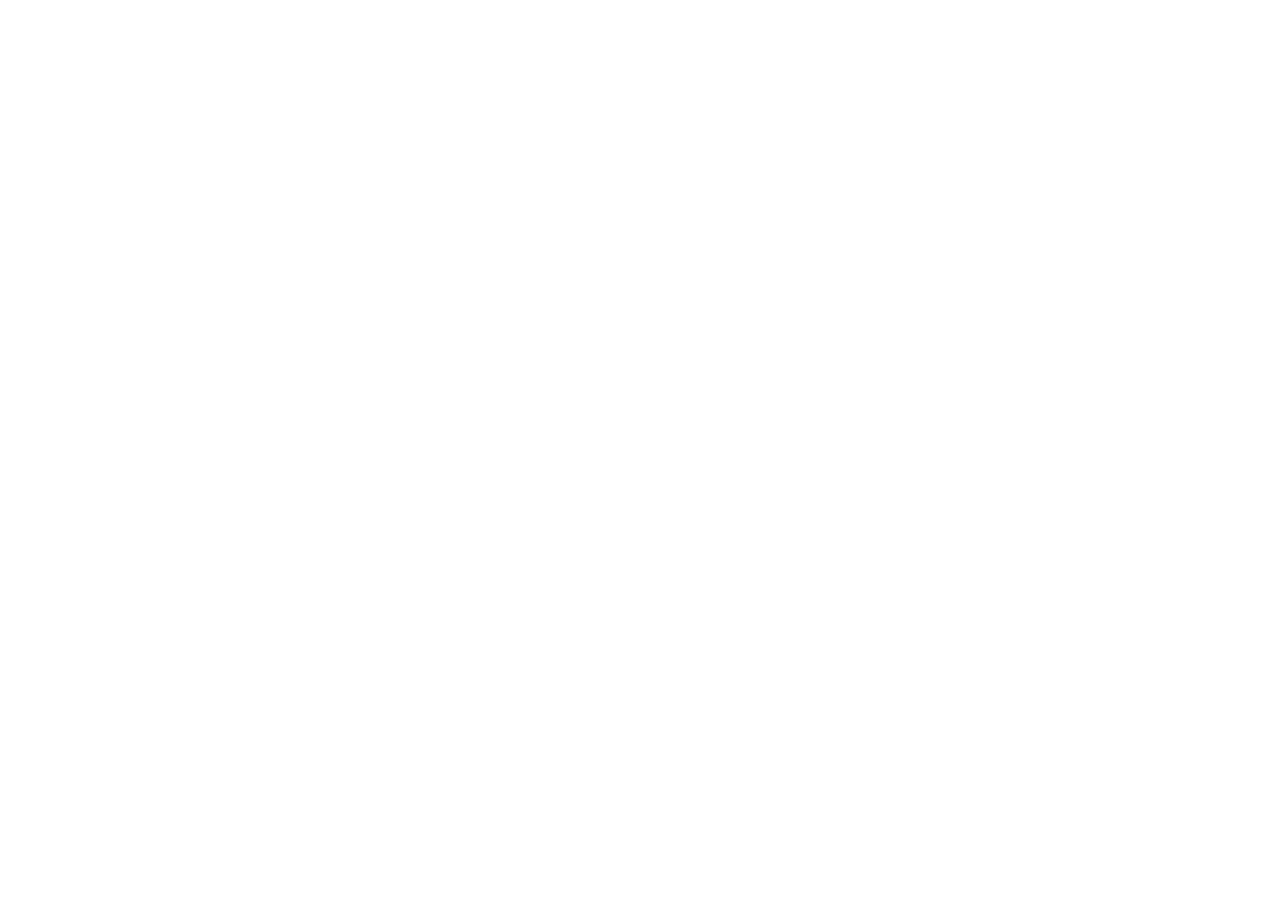
==== index.html @ 05e481a2 "Creacion de los directorios y ficheros principales" ====
<!DOCTYPE html>
<html lang="es">
<head>
    <meta charset="UTF-8">
    <meta name="viewport" content="width=device-width, initial-scale=1.0">
    <title>Final-Turisim</title>
</head>
<body>
    
    <header>

    </header>
    <main>

    </main>
    <footer>

    </footer>

</body>
</html>
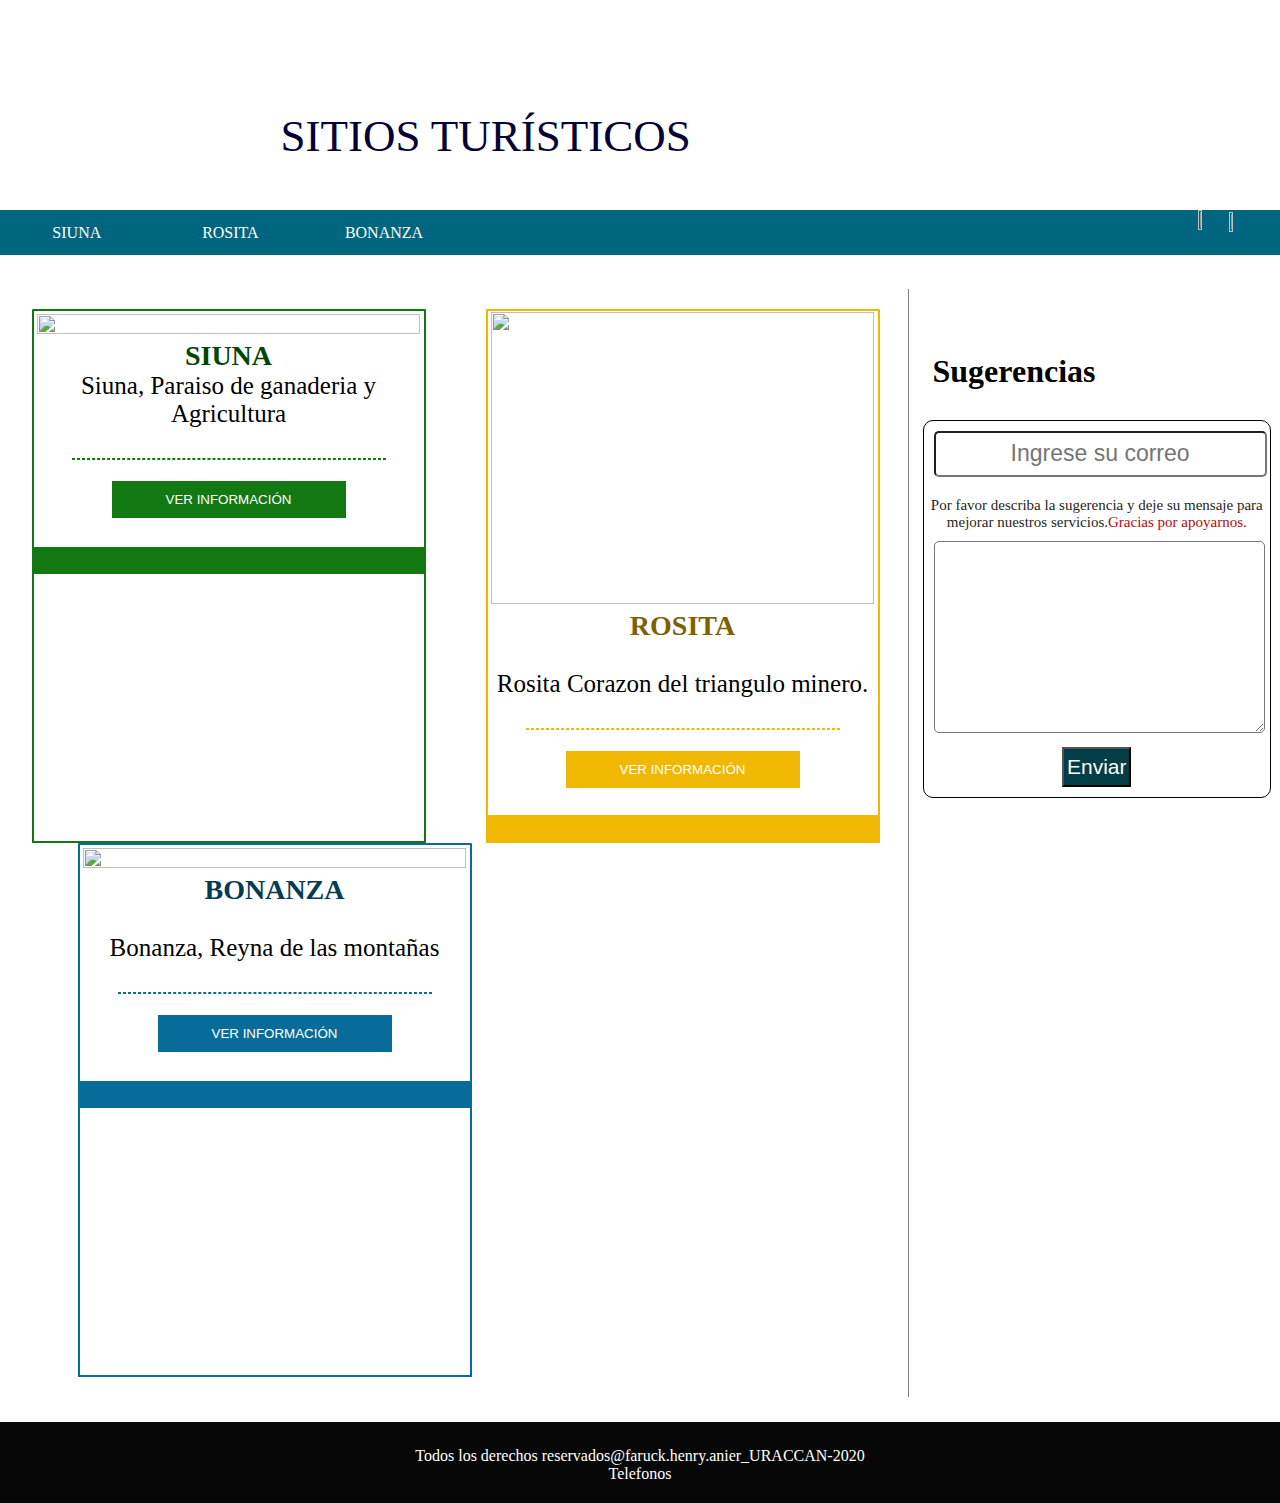
==== commit 763ae00b: "Redireccionamiento de las paginas y agregado de footer a las páginas de destinos" ====
--- a/index.html
+++ b/index.html
@@ -4,18 +4,100 @@
     <meta charset="UTF-8">
     <meta name="viewport" content="width=device-width, initial-scale=1.0">
     <title>Final-Turisim</title>
+    <link rel="stylesheet" href="recursos/css/estilos.css">
 </head>
 <body>
+
+    <header id="inicio">
+        <div id="header">
+            <label id="lbl" for=""> <span style="color: rgb(2, 2, 53);">SITIOS TURÍSTICOS</span> DEL TRÍANGULO MINERO</label>
+        </div>
+        <div id="menu">
+            <nav>
+                <a id="a1" href="">SIUNA</a>
+                <a id="a1" href="">ROSITA</a>
+                <a id="a1" href="">BONANZA</a>
+            </nav>
+            <img id="img1" src="recursos/img/iconfinder_facebook_605511.png" alt="">
+            <img id="img2" src="recursos/img/iconfinder_twitter_circle_color_107170.png" alt="">
+            <img id="img" src="recursos/img/iconfinder_youtube_1632538.png" alt="">
+        </div>
+    </header>
+
+    <article id="artc">
+        <main>
+            <div id="haveit">
+                <div id="tarjeta1">
+                    <div id="d">
+                        <img id="imag" src="recursos/img/siuna.jpg" alt="">
+                    </div>
+                    <h2 style="color: rgb(2, 70, 2);font-size: 28px;">SIUNA</h2>
+                    <div id="d">
+                        <p>
+                            Siuna, Paraiso de ganaderia y Agricultura
+                        </p>
+                    </div>
+                    <div id="lin1"></div>
+                    <input id="inp1" type="submit" value="VER INFORMACIÓN" onclick="location='recursos/información/siuna.html'">
+                    <div id="pie1">
     
-    <header>
+                    </div>
+                </div>
+                <div id="tarjeta2">
+                    <div id="">
+                        <img id="imag1" src="recursos/img/ROSITA.jpg" alt="">
+                    </div>
+                    <h2 style="color: rgb(126, 97, 2);font-size: 28px;">ROSITA</h2>
+                    <div id="d">
+                        <p><br>
+                            Rosita Corazon del triangulo minero.
+                        </p>
+                    </div>
+                    <div id="lin2"></div>
+                    <input  id="inp2" type="submit" value="VER INFORMACIÓN" onclick="location='recursos/información/rosita.html'">
+                    <div id="pie2">
+    
+                    </div>
+                </div>
+                <div id="tarjeta3">
+                    <div id="d">
+                        <img id="imag" src="recursos/img/bonanza.jpg" alt="">
+                    </div>
+                    <h2 style="color:rgb(5, 59, 83);font-size: 28px;">BONANZA</h2>
+                    <div id="inf">
+                        <p><br>
+                            Bonanza, Reyna de las montañas 
+                        </p>
+                       
+                    </div>
+                    <div id="lin3"></div>
+                    <input  id="inp3" type="submit" value="VER INFORMACIÓN" onclick="location='recursos/información/bonanza.html'">
+                    <div id="pie3">
+                            
+                    </div>
+            </div>
+           
+        </main>
+    </article>
+    <aside id="asid">
+        <h1 id="gug-f">Sugerencias</h1>
+        <div id="suguest">
+            <form action="" id="frm-sug">
+                <input type="email" name="correo" id="txt" placeholder="Ingrese su correo" >
+                <label for="" id="lbl-f">Por favor describa la sugerencia y deje su mensaje para mejorar nuestros servicios.<span id="spn">Gracias por apoyarnos.</span> </label>
+                <textarea name="mensaje" id="txt-area" cols="30" rows="10" > 
+                
+                </textarea>
+                <input id="sub" type="submit" value="Enviar">
+            </form>
+        </div>
+    </aside>
 
-    </header>
-    <main>
-
-    </main>
-    <footer>
-
+    <footer id="footer">
+        <label style="margin-top: 25px;display: inline-block;" for="">Todos los derechos reservados@faruck.henry.anier_URACCAN-2020</label>
+        <div id="fin">
+            <label for="">Telefonos</label>
+        </div>
     </footer>
-
 </body>
 </html>--- a/recursos/css/estilos.css
+++ b/recursos/css/estilos.css
@@ -0,0 +1,300 @@
+*{
+    margin: 0;
+    padding: 0;
+}
+#inicio{
+    margin-bottom: 120PX;
+    width: 100%;
+}
+#header{
+    width: 100%;
+    height: 210px;
+    background-image: url("../img/TURISM.png");
+    background-size: cover;
+    background-repeat: no-repeat;
+    color: white;
+    text-align: center; 
+    display: inline-block;
+}
+#artc{
+    border-right: solid gray;
+    border-width: 1px;
+    width: 70%;
+    height: auto;
+    display: inline-block;
+    margin-left: 11.5px;
+    margin-top: -90px;
+}
+#haveit{
+    width: 100%;
+    display: inline-block;
+   margin: 20px;
+}
+#asid{
+    width: 28.5%;
+    height: auto;
+    display: inline-block;  
+    margin-top: -90px;  
+}
+#lbl{
+    display: inline-block; 
+    margin-top: 110px;
+    font-size: 45px;
+    color:white;
+    margin-left: 250px;
+}
+#menu{
+    width: 100%;
+    background-color: rgb(0, 102, 128);
+    display: inline-block;
+
+}
+#a1{
+    color: white;
+    text-decoration: none;
+    float: left;
+    margin-top:1.3px;
+    background-color: rgb(0, 102, 128);
+    width: 10%;
+    padding: 1%;
+    text-align: center;
+}
+#a1:hover{
+    background-color: teal;
+}
+#img{
+    width: 3%;
+    float:right;
+    margin-top: 2px;
+}
+#img1{
+    width:4%;
+    float:right;
+    margin-top: 2px;
+    margin-left: -7.5px;
+    height: 10%;
+}
+#img2{
+    width:3%;
+    float:right;
+    height: 10%;
+}
+/* main tarjetas*/
+
+#contenedor{
+    width: 90%;
+    text-align: center;
+    margin-left: 4.5%;
+    color: rgb(99, 93, 93);
+}
+#tarjeta1{
+    background-color: white;
+
+    width:390px;
+    height:530px;
+    border-radius: 1px;
+    text-align: center;
+    font-size: 25px;
+    float: left;
+    border-style: solid;
+    border-width: 2px;
+    border-bottom-left-radius: 0px;
+    border-bottom-right-radius: 0px;
+    border-color: rgb(18, 121, 18);
+    margin-right: 10px;
+}
+#pie1{
+    width: 100%;
+    height: 5%;
+    background-color:rgb(18, 121, 18);
+    margin-top: 7.5%;
+}
+#tarjeta2{
+    background-color: white;
+
+    width:390px;
+    height:530px;
+    border-radius: 1px;
+    text-align: center;
+    font-size: 25px;
+    display: inline-block;
+    border-style: solid;
+    border-bottom-left-radius: 0px;
+    border-bottom-right-radius: 0px;
+    border-color: rgb(240, 184, 3);
+    border-width:2px;
+    margin-left: 50px;
+}
+
+#pie2{
+    width: 100%;
+    background-color: rgb(240, 184, 3);
+    height: 5%;
+    margin-top: 7%;
+}
+#tarjeta3{
+    background-color: white;
+    width:390px;
+    height:530px;
+    border-radius: 1px;
+    text-align: center;
+    font-size: 25px;
+    float: left;
+    border-style: solid;
+    border-width: 2px;
+    border-bottom-left-radius: 0px;
+    border-bottom-right-radius: 0px;
+    border-color: rgb(8, 108, 155);
+    margin-left: 46px;
+}
+#pie3{
+    width: 100%;
+    background-color: rgb(8, 108, 155);
+    height: 5%;
+    margin-top: 7.5%;
+}
+#lin1{
+    width: 80%;
+    border-style:dashed;
+    border-width: 1px;
+    display: inline-block;
+    margin-top: 30px;
+    color: rgb(18, 121, 18);
+}
+#inp1{
+    width: 60%;
+    height: 7%;
+    margin-top: 15px;
+    background-color: rgb(18, 121, 18);
+    border-style: none;
+    color: white;
+}
+#inp1:hover{
+    background-color: rgb(37, 192, 37);
+}
+#lin2{
+    width: 80%;
+    border-style:dashed;
+    border-width: 1px;
+    display: inline-block;
+    margin-top: 30px;
+    color: rgb(240, 184, 3);
+}
+#inp2{
+    width: 60%;
+    height: 7%;
+    margin-top: 15px;
+    background-color: rgb(240, 184, 3);
+    border-style: none;
+    color: white;
+}
+#inp2:hover{
+    background-color: rgb(231, 189, 52);
+}
+#lin3{
+    width: 80%;
+    border-style:dashed;
+    border-width: 1px;
+    display: inline-block;
+    margin-top: 30px;
+    color: rgb(8, 108, 155);
+}
+#inp3{
+    width: 60%;
+    height: 7%;
+    margin-top: 15px;
+    background-color: rgb(8, 108, 155);
+    border-style: none;
+    color: white;
+}
+#inp3:hover{
+    background-color: rgb(33, 141, 190);
+}
+#imag{
+    width: 99%;
+    height: 5%;
+    margin-top: 1px;
+    border-radius: 1px;
+    border-bottom-left-radius: 0px;
+    border-bottom-right-radius: 0px;
+}
+#imag1{
+    width: 99%;
+    height: 292px;
+    margin-top: 1px;
+    border-radius: 1px;
+    border-bottom-left-radius: 0px;
+    border-bottom-right-radius: 0px;
+}
+#imag:hover{
+    opacity: 50%;
+}
+#imag1:hover{
+    opacity: 50%;
+}
+
+/*footer*/
+#footer{
+    width: 100%;
+    height: 81px;
+    background-color: rgb(7, 7, 7);
+    margin-top: 2%;
+    color: white;
+    text-align: center;
+}
+/*Diseño de formulario de sugerencias de usuarios*/
+#suguest{
+    width: 100%;
+    display: inline-block;
+    place-items: right;
+}
+#frm-sug{
+    width: 95%;
+    height: auto;
+    border-style: solid;
+    border-width: 1px;
+    margin-top: 30px;
+    margin-left: 10px;
+    text-align: center;
+    border-radius: 10px;
+    display: inline-block;
+}
+#txt{
+    width: 95%;
+    margin: 10px;
+    display: inline-block;
+    height: 42px;
+    font-size: 23px;
+    color: rgb(92, 92, 91);
+    border-radius: 5px;
+    text-align: center;
+}
+#lbl-f{
+    font-size: 15px;
+    color: rgb(31, 31, 30);
+    margin-top: 10px;
+    display: inline-block;
+}
+#spn{
+    color: rgb(187, 8, 8);
+}
+#txt-area{
+    width: 95%;
+    margin: 10px;
+    display: inline-block;
+    height: 190px;
+    font-size: 23px;
+    color: rgb(92, 92, 91);
+    border-radius: 5px;
+}
+#sub{
+    width: 20%;
+    height: 40px;
+    margin-bottom: 10px;
+    background-color: rgb(3, 62, 70);
+    color: white;
+    font-size: 21px;
+}
+#gug-f{
+    margin-left: 20px;
+}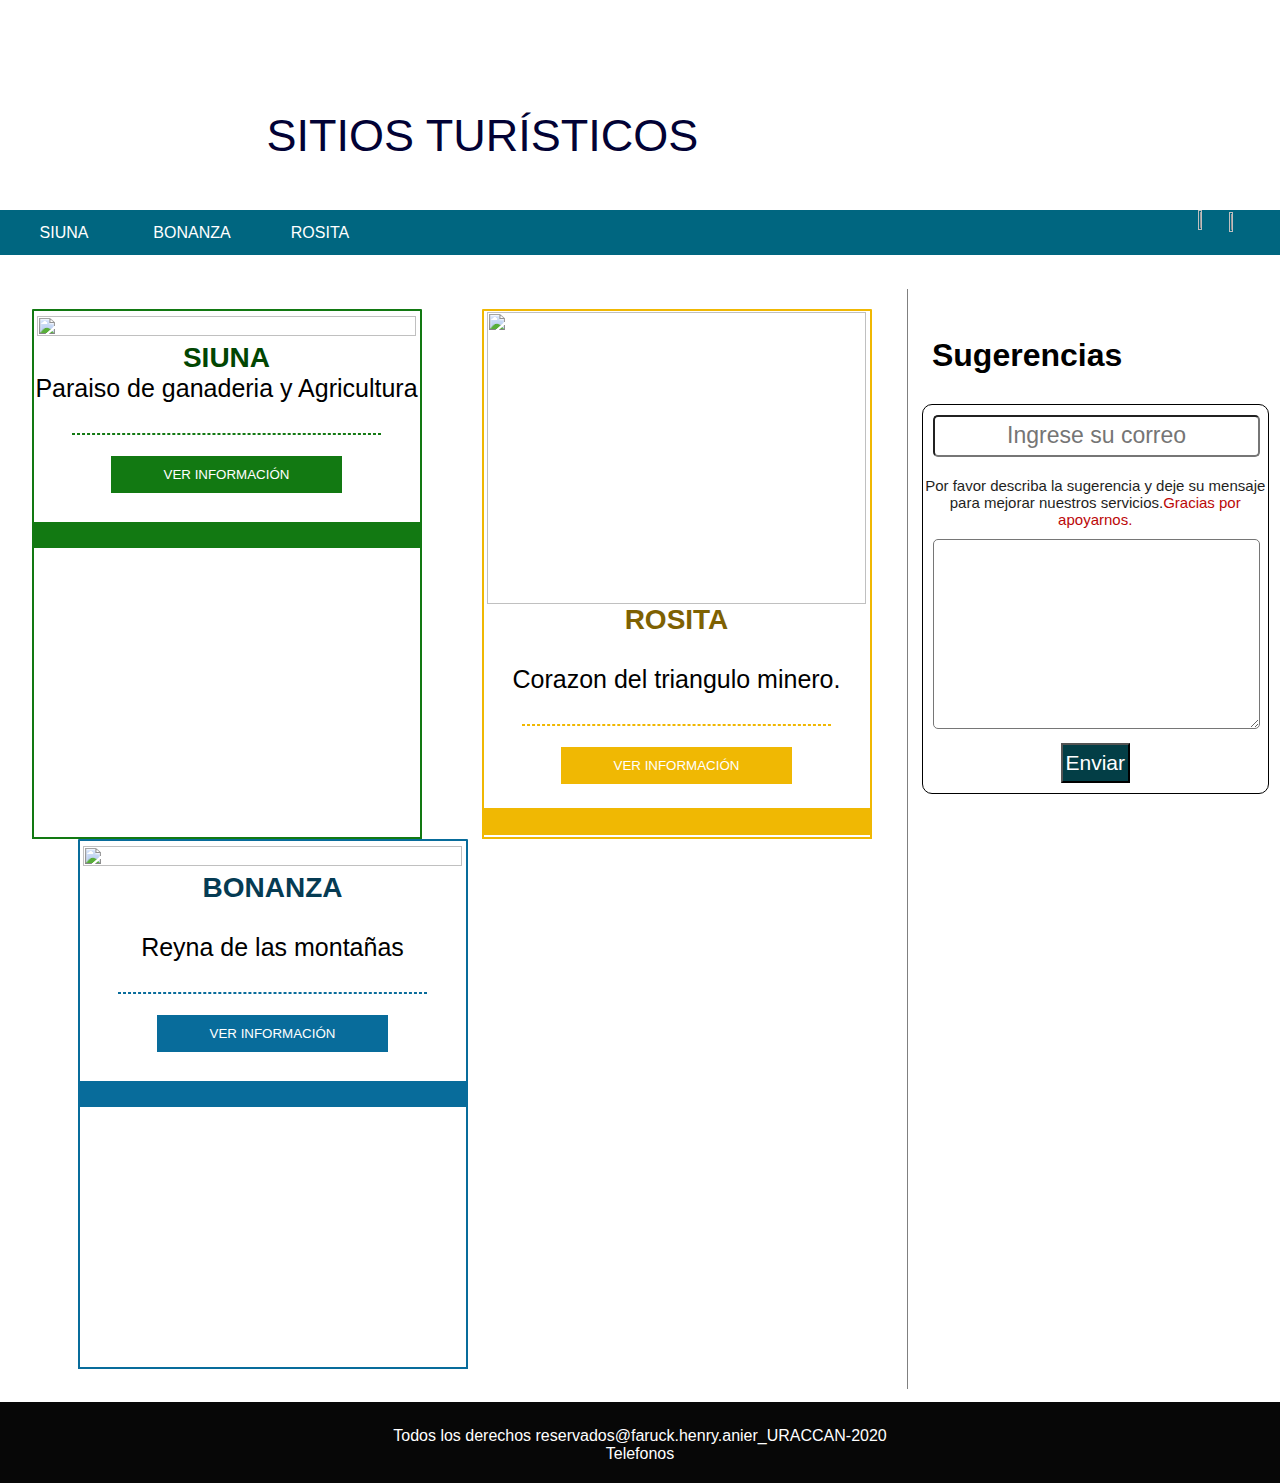
==== commit e7ecc1ce: "Aplicación de efecto al encabezado del index y modificación de rutas de las imagenes de las otras pá" ====
--- a/index.html
+++ b/index.html
@@ -5,6 +5,7 @@
     <meta name="viewport" content="width=device-width, initial-scale=1.0">
     <title>Final-Turisim</title>
     <link rel="stylesheet" href="recursos/css/estilos.css">
+    <link rel="short cut icon" href="recursos/img/IMG_20200926_163052.png">
 </head>
 <body>
 
@@ -15,8 +16,9 @@
         <div id="menu">
             <nav>
                 <a id="a1" href="">SIUNA</a>
+                <a id="a1" href="">BONANZA</a>
                 <a id="a1" href="">ROSITA</a>
-                <a id="a1" href="">BONANZA</a>
+                
             </nav>
             <img id="img1" src="recursos/img/iconfinder_facebook_605511.png" alt="">
             <img id="img2" src="recursos/img/iconfinder_twitter_circle_color_107170.png" alt="">
@@ -29,12 +31,12 @@
             <div id="haveit">
                 <div id="tarjeta1">
                     <div id="d">
-                        <img id="imag" src="recursos/img/siuna.jpg" alt="">
+                        <img id="imag" src="recursos/img/siuna.jpg" alt="" onclick="location='recursos/información/siuna.html'">
                     </div>
                     <h2 style="color: rgb(2, 70, 2);font-size: 28px;">SIUNA</h2>
                     <div id="d">
                         <p>
-                            Siuna, Paraiso de ganaderia y Agricultura
+                           Paraiso de ganaderia y Agricultura
                         </p>
                     </div>
                     <div id="lin1"></div>
@@ -45,12 +47,12 @@
                 </div>
                 <div id="tarjeta2">
                     <div id="">
-                        <img id="imag1" src="recursos/img/ROSITA.jpg" alt="">
+                        <img id="imag1" src="recursos/img/ROSITA.jpg" alt="" onclick="location='recursos/información/rosita.html'">
                     </div>
                     <h2 style="color: rgb(126, 97, 2);font-size: 28px;">ROSITA</h2>
                     <div id="d">
                         <p><br>
-                            Rosita Corazon del triangulo minero.
+                            Corazon del triangulo minero.
                         </p>
                     </div>
                     <div id="lin2"></div>
@@ -61,12 +63,12 @@
                 </div>
                 <div id="tarjeta3">
                     <div id="d">
-                        <img id="imag" src="recursos/img/bonanza.jpg" alt="">
+                        <img id="imag" src="recursos/img/bonanza.jpg" alt="" onclick="location='recursos/información/bonanza.html'">
                     </div>
                     <h2 style="color:rgb(5, 59, 83);font-size: 28px;">BONANZA</h2>
-                    <div id="inf">
-                        <p><br>
-                            Bonanza, Reyna de las montañas 
+                    <div id="d"><br>
+                        <p>
+                            Reyna de las montañas 
                         </p>
                        
                     </div>
@@ -75,10 +77,10 @@
                     <div id="pie3">
                             
                     </div>
-            </div>
-           
+                 </div>
         </main>
     </article>
+    
     <aside id="asid">
         <h1 id="gug-f">Sugerencias</h1>
         <div id="suguest">
@@ -99,5 +101,6 @@
             <label for="">Telefonos</label>
         </div>
     </footer>
+    
 </body>
 </html>--- a/recursos/css/estilos.css
+++ b/recursos/css/estilos.css
@@ -28,7 +28,7 @@
 #haveit{
     width: 100%;
     display: inline-block;
-   margin: 20px;
+     margin: 20px;
 }
 #asid{
     width: 28.5%;
@@ -130,7 +130,7 @@
     width: 100%;
     background-color: rgb(240, 184, 3);
     height: 5%;
-    margin-top: 7%;
+    margin-top: 6.4%;
 }
 #tarjeta3{
     background-color: white;
@@ -228,9 +228,11 @@
 }
 #imag:hover{
     opacity: 50%;
+
 }
 #imag1:hover{
     opacity: 50%;
+    
 }
 
 /*footer*/
@@ -238,7 +240,7 @@
     width: 100%;
     height: 81px;
     background-color: rgb(7, 7, 7);
-    margin-top: 2%;
+    margin-top: 1%;
     color: white;
     text-align: center;
 }
@@ -297,4 +299,345 @@
 }
 #gug-f{
     margin-left: 20px;
-}+}
+/*Diseño de los sitios por Municipio*/
+/*Slaider*/
+* {box-sizing: border-box}
+body {font-family: Verdana, sans-serif; margin:0}
+.mySlides {display: none}
+img {vertical-align: middle;}
+
+/* Slideshow container */
+.slideshow-container {
+  width: 95%;
+  position: relative;
+  margin: auto;
+  margin-left: 29px;
+  margin-top: 10px;
+}
+
+/* Next & previous buttons */
+.prev, .next {
+  cursor: pointer;
+  position: absolute;
+  top: 50%;
+  width: auto;
+  padding: 16px;
+  margin-top: -22px;
+  color: white;
+  font-weight: bold;
+  font-size: 18px;
+  transition: 0.6s ease;
+  border-radius: 0 3px 3px 0;
+  user-select: none;
+}
+
+/* Position the "next button" to the right */
+.next {
+  right: 0;
+  border-radius: 3px 0 0 3px;
+}
+
+/* On hover, add a black background color with a little bit see-through */
+.prev:hover, .next:hover {
+  background-color: rgba(0,0,0,0.8);
+}
+
+/* Caption text */
+.text {
+  color: #f2f2f2;
+  font-size: 15px;
+  padding: 8px 12px;
+  position: absolute;
+  bottom: 8px;
+  width: 100%;
+  text-align: center;
+}
+
+/* Number text (1/3 etc) */
+.numbertext {
+  color: #f2f2f2;
+  font-size: 12px;
+  padding: 8px 12px;
+  position: absolute;
+  top: 0;
+}
+
+/* The dots/bullets/indicators */
+.dot {
+  cursor: pointer;
+  display: inline-block;
+  transition: background-color 0.6s ease;
+  width: 35%;
+  height: 50px;
+  border-style: none;
+  background-color: rgba(22, 7, 156, 0.829);
+    margin-right: 200PX;
+  color: white;
+  font-size: 21px;
+  margin-top: 10px;
+  border-radius: 15px;
+}
+
+.active, .dot:hover {
+  background-color: #717171;
+}
+
+/* Fading animation */
+.fade {
+  -webkit-animation-name: fade;
+  -webkit-animation-duration: 1.5s;
+  animation-name: fade;
+  animation-duration: 1.5s;
+}
+
+@-webkit-keyframes fade {
+  from {opacity: .4} 
+  to {opacity: 1}
+}
+
+@keyframes fade {
+  from {opacity: .4} 
+  to {opacity: 1}
+}
+
+/* On smaller screens, decrease text size */
+@media only screen and (max-width: 300px) {
+  .prev, .next,.text {font-size: 11px}
+}
+
+/*Disseño header de municipios*/
+#header-1{
+    width: 100%;
+    height: 94px;
+    background-color: rgb(2, 34, 31);
+    color: white;
+    text-align: center;
+}
+#lnk-1{
+    color: wheat;
+}
+#lnk-1:hover{
+    color: rgb(156, 187, 20);
+}
+#artcle{
+    width: 65%;
+    margin-left: 50px;
+    border-left: solid 1px gray;
+    display: inline-block;
+    margin-top: 20px;
+}
+#h2-1{
+    margin-left: 30px;
+}
+#aside-mn{
+    width:28%;
+    height: 565px;
+    border-right: solid 1px gray;
+    display: inline-block;
+    margin-right: 55px;
+    margin-top: 20px;
+    float: right;
+}
+#volante{
+    width: 95.4%;
+    height: 160px;
+    background-color: rgb(236, 236, 236);
+    margin-top: 18px;
+    border-bottom: solid 1px dimgray;
+    margin-right: 15px;
+}
+#lbl-con{
+    font-size: 23px;
+    font-family: Cambria, Cochin, Georgia, Times, 'Times New Roman', serif;
+    font-style: italic;
+    margin-left: 20px;
+    margin-bottom: 10px;
+}
+#inf{
+    width: 35%;
+    height: 50px;
+    border-style: none;
+    background-color: rgba(22, 7, 156, 0.829);
+    margin-left: 300px;
+    color: white;
+    font-size: 21px;
+    margin-top: 10px;
+    border-radius: 15px;
+}
+#dv{
+    width: 100%;
+    background-color: rgba(173, 168, 168, 0.568);
+    text-align: right;
+    margin-top: 20px;
+    height: 30px;
+}
+#lk{
+    font-size: 20px;
+    color: rgb(4, 4, 122);
+    margin-right: 5px;
+    display: inline-block;
+}
+#rc{
+    font-size: 218px;
+    margin-right: 5px;
+    display: inline-block;
+}
+#tr2{
+    margin-top: 20px;
+    width: 94.5%;
+    height: auto;
+    margin-left: 50px;
+    margin-right: auto;
+    margin-bottom: 1px;
+    border-style: dashed;
+    border-left: none;
+    border-right: none;
+}
+#conten-2r{
+    margin-left: auto;
+    margin-right: auto;
+    width: 100%;
+    height: auto;
+}
+
+#derecha{
+    width: 50%;
+    float: left;
+    height: auto;
+}
+#izq{
+    width: 50%;
+    float: right;
+    height: auto;
+}
+#volante-1{
+    width: 95%;
+    height: auto;
+    background-color: rgb(241, 237, 237);
+    margin-top: 18px;
+    margin-left: 27px;
+    border-top-left-radius: 20px;
+    border-top-right-radius: 20px;
+    border: solid 1px dimgray;
+}
+#volante-2{
+    width: 95%;
+    height: auto;
+    background-color: rgb(241, 237, 237);
+    margin-top: 18px;
+    border: solid 1px dimgray;
+    margin-right:25px;
+    display: inline-block;
+    border-top-left-radius: 20px;
+    border-top-right-radius: 20px;
+}
+#det{
+    background-color: white;
+}
+#smmr{
+    margin-bottom: 5px;
+    width: 100%;
+    height: 30px;
+    background-color: rgb(33, 57, 196);
+    color: rgb(255, 255, 255);
+    text-align: center;
+    font-size: 20px;
+}
+#imagen{
+    margin-left: 17px;
+    margin-bottom: 10px;
+    margin-top: 10px;
+    width:94.4%;
+    height:180px;
+    display: inline-block;
+    border-radius: 10px;
+}
+#h3-ar{
+    margin-bottom: 10px;
+    display: inline-block;
+    margin-left: 5px;
+}
+#h4-ar{
+    margin-bottom: 10px;
+    display: inline-block;
+    margin-left: 5px;
+}
+#p1-ar{
+    margin-left: 30px;
+}
+li{
+    margin-left: 30px;
+}
+#foot-tar{
+    width: 100%;
+    background-color: rgb(33, 57, 196);
+    text-align: right;
+}
+#s-ref{
+    margin-left: 30px;
+    margin-bottom: 15px;
+    color: rgb(6, 170, 6);
+    font-size: 21px;
+}
+/*GALERIA*/
+#art-cl{
+    margin: 30px;
+}
+#inicio-nv{
+    width: 100%;
+    height: 50px;
+    background-color: tomato;
+    display: inline-block;
+}
+#main-gal{
+    width: 100%;
+    background-color: teal;
+    height: auto;
+    border-style: solid 1px gray;
+    border: solid 1px black;
+}
+#imgn{
+    width: 24%;
+    margin-left: 11px;
+    height: 250px;
+    margin-top: 10px;
+    margin-bottom: 10px;
+}
+
+/**/
+.pata{
+    width: 80%;
+    height: 90px;
+    border-top: rgb(160, 159, 159) solid 1px;
+    border-bottom: rgb(160, 159, 159) solid 1px;
+    margin-left: auto;
+    margin-right: auto;   
+}
+th{
+    display: inline-block;
+    margin: 30px;
+}
+#lnj{
+    margin-left: 200px;
+    display: inline-block;
+    font-size: 20px;
+    margin-bottom: 10px;
+}
+/**/
+#lbl{
+    animation-duration: 5s;
+    animation-name: slidein;
+    animation-iteration-count: infinite;
+}
+@keyframes slidein {
+    from {
+      margin-left: 100%;
+      width: 300%
+    }
+  
+    to {
+      margin-left: 0%;
+      width: 100%;
+    }
+  }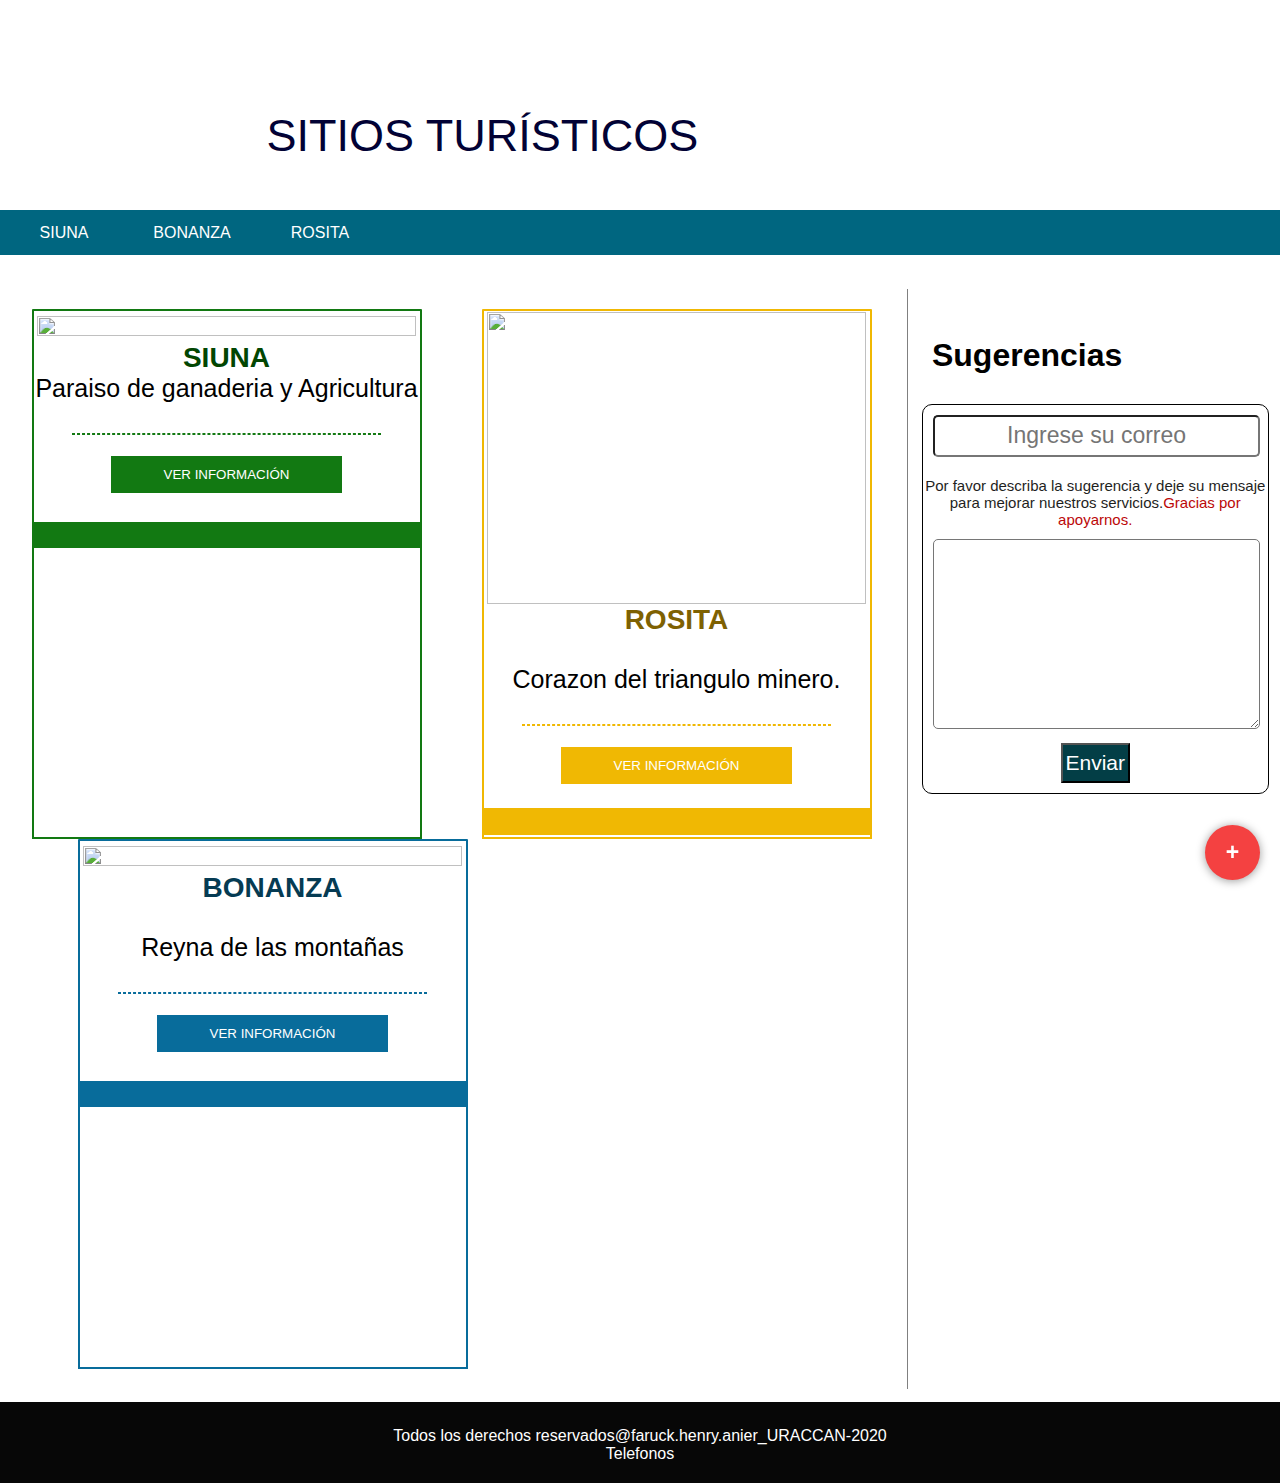
==== commit fec32a3d: "Creación de botón flotante con redes sociales en el index" ====
--- a/index.html
+++ b/index.html
@@ -6,6 +6,7 @@
     <title>Final-Turisim</title>
     <link rel="stylesheet" href="recursos/css/estilos.css">
     <link rel="short cut icon" href="recursos/img/IMG_20200926_163052.png">
+    <script src="https://kit.fontawesome.com/a076d05399.js"></script>
 </head>
 <body>
 
@@ -20,9 +21,6 @@
                 <a id="a1" href="">ROSITA</a>
                 
             </nav>
-            <img id="img1" src="recursos/img/iconfinder_facebook_605511.png" alt="">
-            <img id="img2" src="recursos/img/iconfinder_twitter_circle_color_107170.png" alt="">
-            <img id="img" src="recursos/img/iconfinder_youtube_1632538.png" alt="">
         </div>
     </header>
 
@@ -95,6 +93,18 @@
         </div>
     </aside>
 
+    <div class="container">
+        <input type="checkbox" id="btn-mas">
+        <div class="redes">
+        <a href="#" class="fab fa-facebook-f"></a>
+        <a href="#" class="fab fa-instagram"></a>
+        <a href="#" class="fab fa-twitter"></a>
+        <a href="https://www.youtube.com/results?search_query=desplegar++un+div+desde+un+submit+html+css" class="fab fa-pinterest"></a>
+        </div>
+        <div class="btn-mas">
+        <label for="btn-mas" class="icon-mas2"><b>+</b></label>
+        </div>
+        </div>
     <footer id="footer">
         <label style="margin-top: 25px;display: inline-block;" for="">Todos los derechos reservados@faruck.henry.anier_URACCAN-2020</label>
         <div id="fin">
--- a/recursos/css/estilos.css
+++ b/recursos/css/estilos.css
@@ -62,23 +62,7 @@
 #a1:hover{
     background-color: teal;
 }
-#img{
-    width: 3%;
-    float:right;
-    margin-top: 2px;
-}
-#img1{
-    width:4%;
-    float:right;
-    margin-top: 2px;
-    margin-left: -7.5px;
-    height: 10%;
-}
-#img2{
-    width:3%;
-    float:right;
-    height: 10%;
-}
+
 /* main tarjetas*/
 
 #contenedor{
@@ -514,23 +498,23 @@
 #volante-1{
     width: 95%;
     height: auto;
-    background-color: rgb(241, 237, 237);
     margin-top: 18px;
     margin-left: 27px;
-    border-top-left-radius: 20px;
-    border-top-right-radius: 20px;
+    border-top-left-radius: 10px;
+    border-top-right-radius: 10px;
     border: solid 1px dimgray;
+    box-shadow: 0px 10px 15px -5px rgba(14, 10, 10, 0.65);
 }
 #volante-2{
     width: 95%;
     height: auto;
-    background-color: rgb(241, 237, 237);
     margin-top: 18px;
     border: solid 1px dimgray;
     margin-right:25px;
     display: inline-block;
     border-top-left-radius: 20px;
     border-top-right-radius: 20px;
+    box-shadow: 0px 10px 15px -5px rgba(14, 10, 10, 0.65);
 }
 #det{
     background-color: white;
@@ -549,14 +533,14 @@
     margin-bottom: 10px;
     margin-top: 10px;
     width:94.4%;
-    height:180px;
+    height:220px;
     display: inline-block;
     border-radius: 10px;
 }
 #h3-ar{
     margin-bottom: 10px;
     display: inline-block;
-    margin-left: 5px;
+    margin-left: 30px;
 }
 #h4-ar{
     margin-bottom: 10px;
@@ -565,6 +549,8 @@
 }
 #p1-ar{
     margin-left: 30px;
+    margin-right: 30px;
+    text-align: justify;
 }
 li{
     margin-left: 30px;
@@ -579,6 +565,7 @@
     margin-bottom: 15px;
     color: rgb(6, 170, 6);
     font-size: 21px;
+    text-decoration: none;
 }
 /*GALERIA*/
 #art-cl{
@@ -640,4 +627,52 @@
       margin-left: 0%;
       width: 100%;
     }
-  }+  }
+
+  /*Creación de boton de redes sociales*/
+  #btn-mas{
+    display: none;
+}
+.container{
+    position: fixed;
+    bottom: 20px;
+    right: 20px;
+}
+.redes a, .icon-mas2{
+    display: block;
+    text-decoration: none;
+    background: #cc2b2b;
+    color: #fff;
+    width: 55px;
+    height: 55px;
+    line-height: 55px;
+    text-align: center;
+    border-radius: 50%;
+    box-shadow: 0px 1px 10px rgba(0,0,0,0.4);
+    transition: all 500ms ease;
+}
+.redes a:hover{
+    background: #fff;
+    color: #cc2b2b;
+}
+.redes a{
+    margin-bottom: -15px;
+    opacity: 0;
+    visibility: hidden;
+}
+#btn-mas:checked~ .redes a{
+    margin-bottom: 10px;
+    opacity: 1;
+    visibility: visible;
+}
+.icon-mas2{
+    cursor: pointer;
+    background: #f44141;
+    font-size: 23px;
+}
+#btn-mas:checked ~ .btn-mas .icon-mas2{
+    transform: rotate(137deg);
+    font-size: 25px;
+}
+
+  /*----------------------------------*/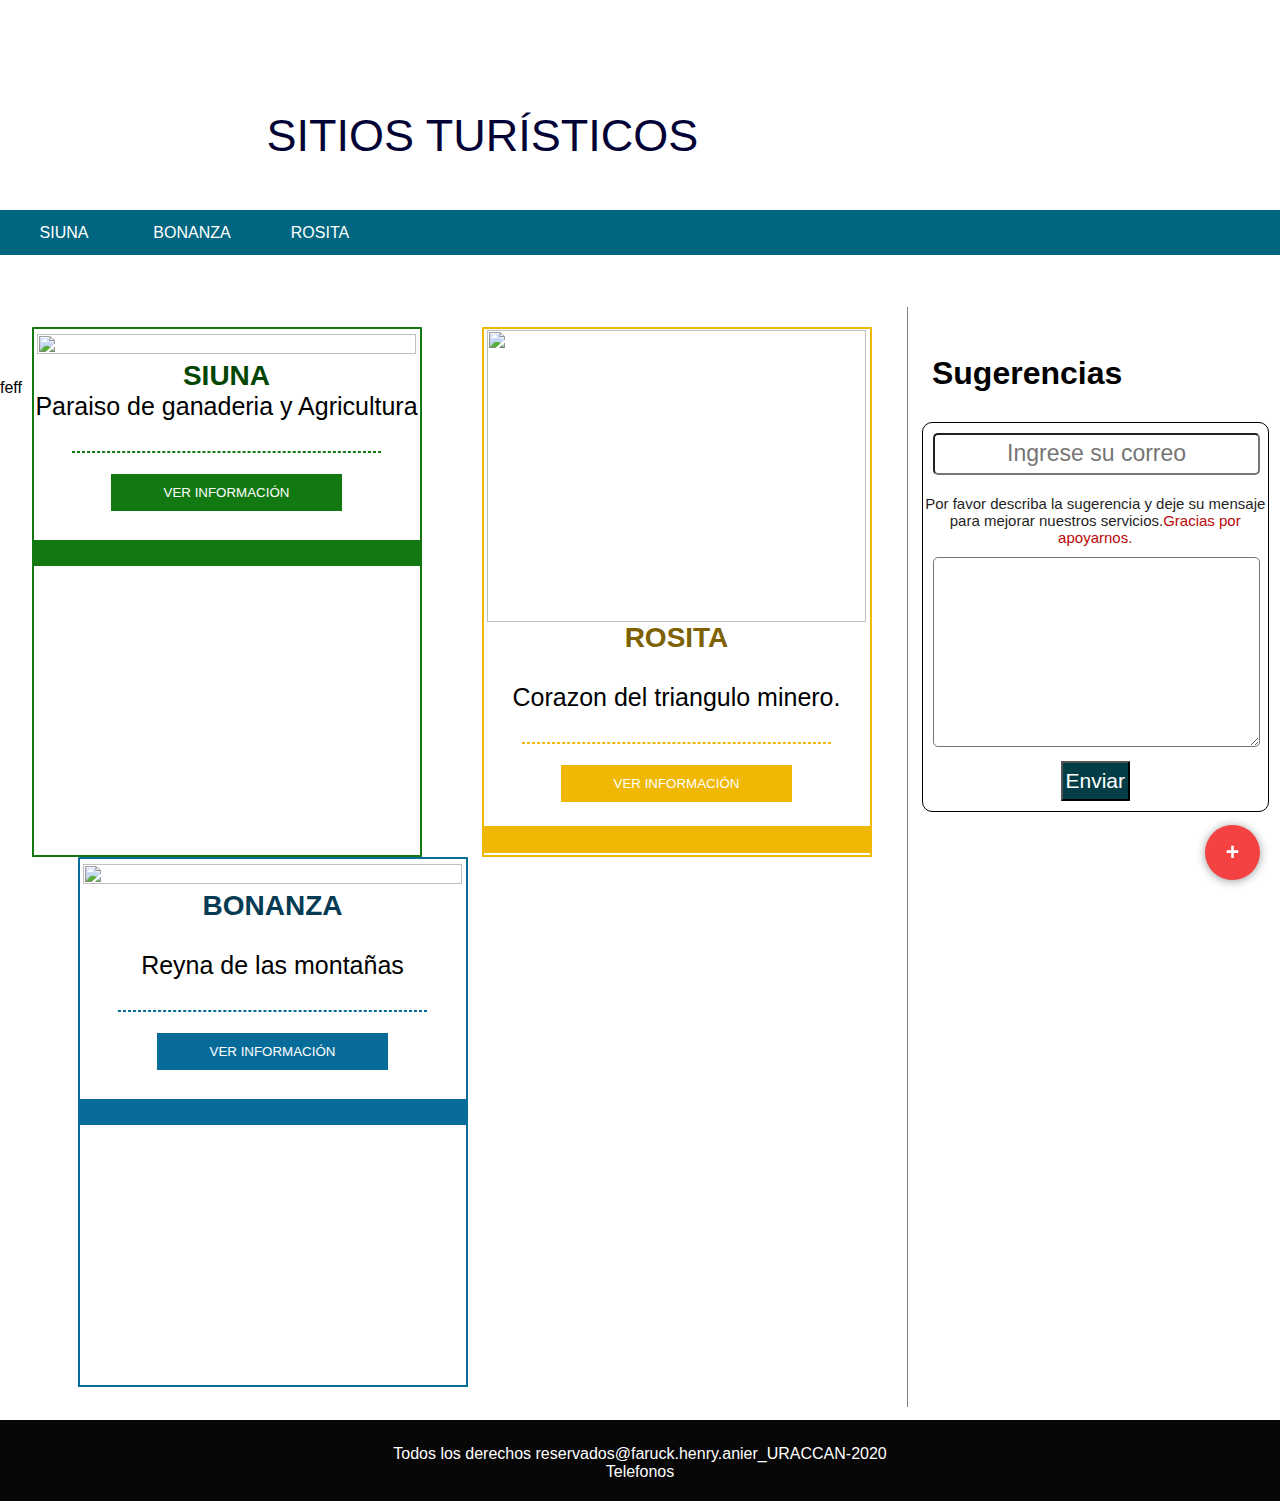
==== commit e46ffb3d: "Se agrega informacion y direcciones de internet de wikipedia en la seccion de nav dentro del header," ====
--- a/index.html
+++ b/index.html
@@ -16,14 +16,16 @@
         </div>
         <div id="menu">
             <nav>
-                <a id="a1" href="">SIUNA</a>
-                <a id="a1" href="">BONANZA</a>
-                <a id="a1" href="">ROSITA</a>
+                <a id="a1" href="https://en.wikipedia.org/wiki/Siuna,_Nicaragua">SIUNA</a>
+                <a id="a1" href="https://es.wikipedia.org/wiki/Bonanza_(Nicaragua)">BONANZA</a>
+                <a id="a1" href="https://es.wikipedia.org/wiki/Rosita_(Nicaragua)">ROSITA</a>
                 
             </nav>
         </div>
     </header>
-
+<nav>
+    <p>feff</p>
+</nav>
     <article id="artc">
         <main>
             <div id="haveit">
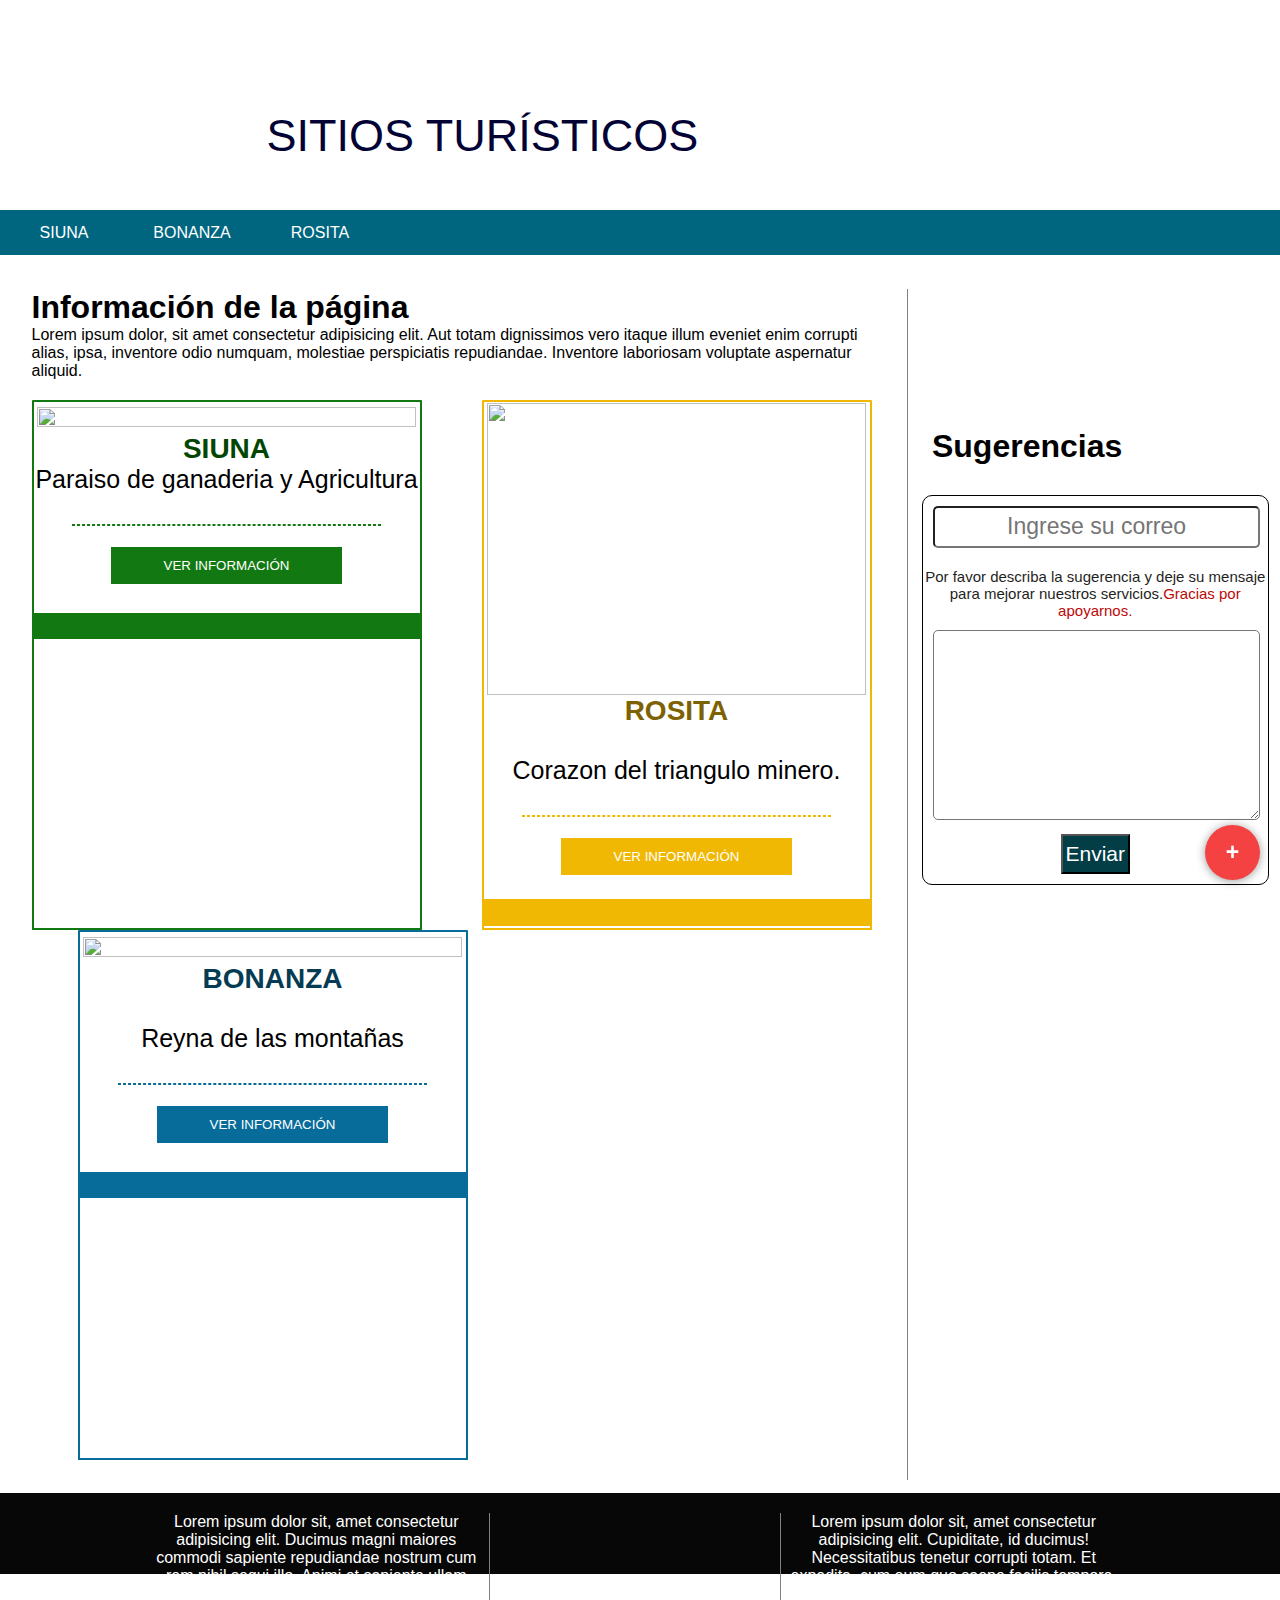
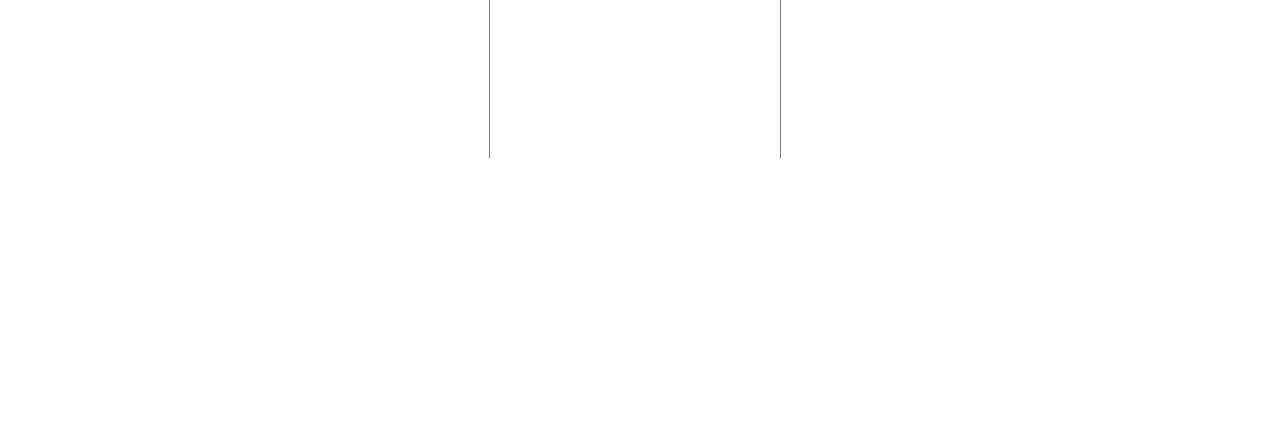
==== commit 97bd39ef: "Se agrega mas informacion en el footer con una division de secciones y se agrega un seccion para div" ====
--- a/index.html
+++ b/index.html
@@ -23,11 +23,14 @@
             </nav>
         </div>
     </header>
-<nav>
-    <p>feff</p>
-</nav>
     <article id="artc">
         <main>
+            <section id="sect">
+                <div>
+                    <h1>Información de la página</h1>
+                    <p>Lorem ipsum dolor, sit amet consectetur adipisicing elit. Aut totam dignissimos vero itaque illum eveniet enim corrupti alias, ipsa, inventore odio numquam, molestiae perspiciatis repudiandae. Inventore laboriosam voluptate aspernatur aliquid.</p>
+                </div>
+            </section>
             <div id="haveit">
                 <div id="tarjeta1">
                     <div id="d">
@@ -107,12 +110,19 @@
         <label for="btn-mas" class="icon-mas2"><b>+</b></label>
         </div>
         </div>
-    <footer id="footer">
-        <label style="margin-top: 25px;display: inline-block;" for="">Todos los derechos reservados@faruck.henry.anier_URACCAN-2020</label>
-        <div id="fin">
-            <label for="">Telefonos</label>
-        </div>
-    </footer>
+        <footer id="footer">
+            <div class="c">
+                <div class="rgt">
+                    <p>Lorem ipsum dolor sit, amet consectetur adipisicing elit. Cupiditate, id ducimus! Necessitatibus tenetur corrupti totam. Et expedita, cum eum quo saepe facilis tempore. Cum animi repudiandae alias at deleniti aperiam!</p>
+                </div>
+                <div class="lft">
+                    <p>Lorem ipsum dolor sit, amet consectetur adipisicing elit. Ducimus magni maiores commodi sapiente repudiandae nostrum cum rem nihil sequi illo. Animi et sapiente ullam temporibus odio eveniet, tenetur suscipit est.</p>
+                </div>
+                <div class="centr">
+                    <p>Lorem ipsum dolor sit amet consectetur, adipisicing elit. Nesciunt voluptatum ad a doloremque repudiandae cum, voluptate, totam impedit tempora at nobis. Dolorem voluptate, id amet beatae dolore in ipsa error.</p>
+                </div>
+            </div>
+        </footer>
     
 </body>
 </html>--- a/recursos/css/estilos.css
+++ b/recursos/css/estilos.css
@@ -674,5 +674,43 @@
     transform: rotate(137deg);
     font-size: 25px;
 }
+#sect{
+    width: 95%;
+    margin-left: 20px;
+    height: auto;
+}
+
+/*--------------------------------------*/
+
+.c{
+    width: 90%;
+    height: 290px;
+    /*background-color: rgb(7, 7, 7);*/
+    margin-left: auto;
+    margin-right: auto;
+    text-align: center;
+}
+.rgt{
+  width: 30%;
+  height: 245px;
+  float: right;
+  margin-top: 20px;
+  margin-right: 90px;
+  border-left: solid 1px gray;
+}
+
+.lft{
+  width: 30%;
+  height: 245px;
+  float: left;
+  margin-top: 20px;
+  margin-left: 80px;
+  border-right: solid 1px gray;
+}
+.centr{
+    display: inline-block;
+    width: 30%;
+    height: 245px;
+    margin-top: 20px;
 
   /*----------------------------------*/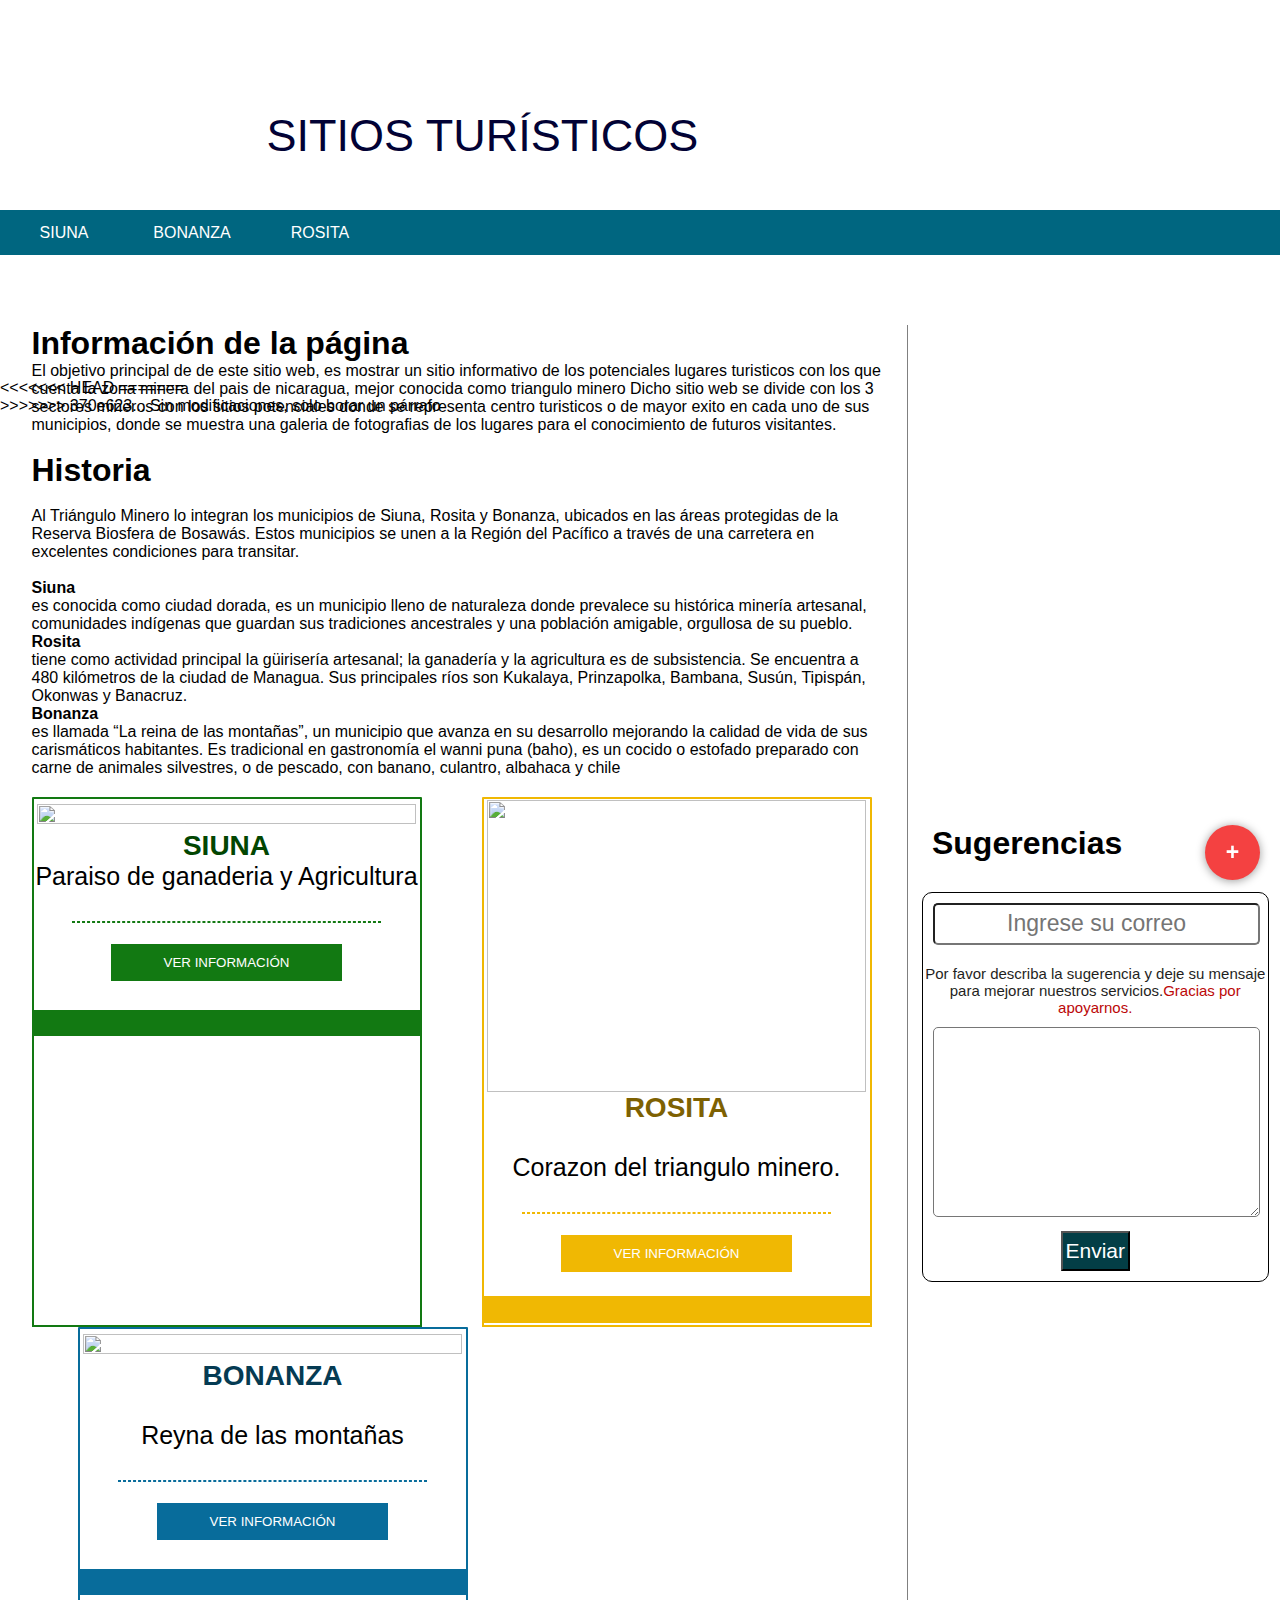
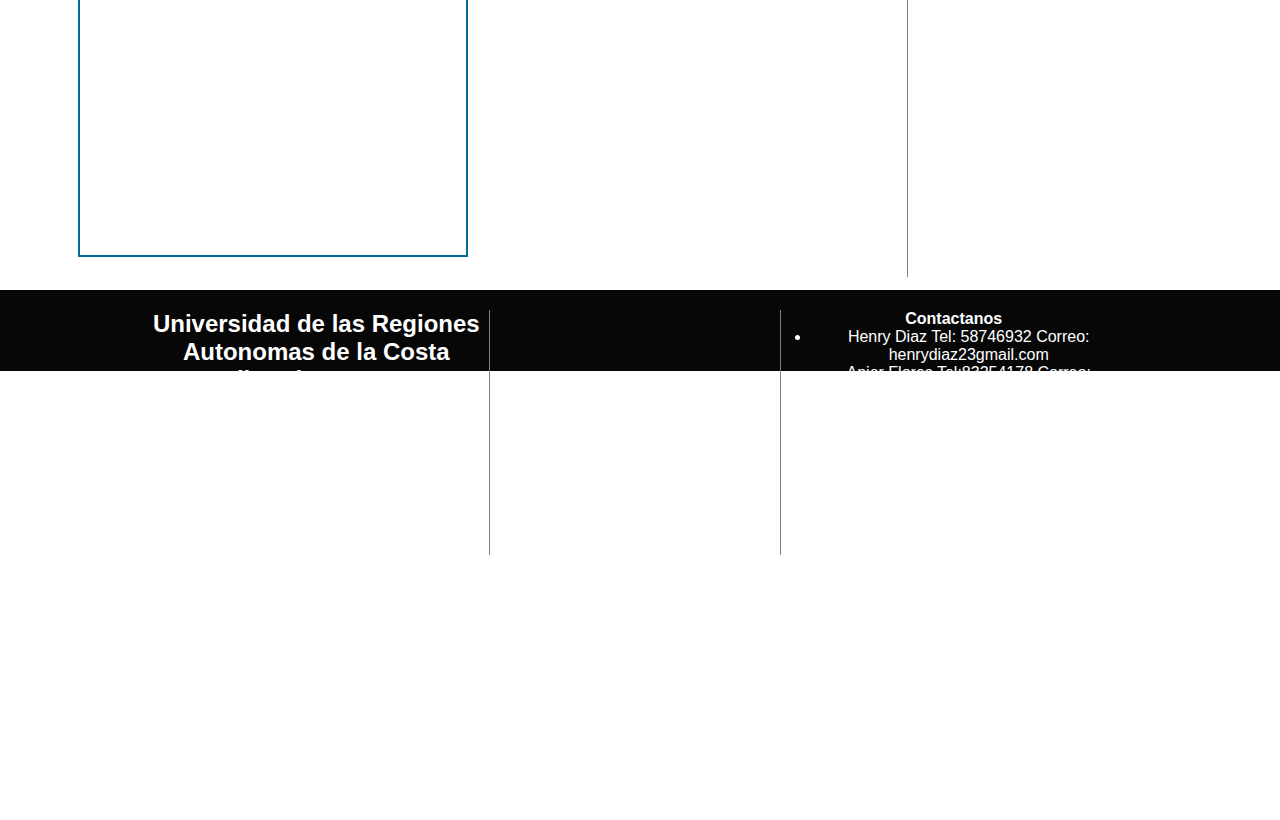
==== commit 1b1514ab: "Sin cambio importante" ====
--- a/index.html
+++ b/index.html
@@ -23,12 +23,30 @@
             </nav>
         </div>
     </header>
+<<<<<<< HEAD
+=======
+<nav>
+</nav>
+>>>>>>> 370e623... Sin modificaciones, solo borar un párrafo
     <article id="artc">
         <main>
             <section id="sect">
                 <div>
                     <h1>Información de la página</h1>
-                    <p>Lorem ipsum dolor, sit amet consectetur adipisicing elit. Aut totam dignissimos vero itaque illum eveniet enim corrupti alias, ipsa, inventore odio numquam, molestiae perspiciatis repudiandae. Inventore laboriosam voluptate aspernatur aliquid.</p>
+                    <p>El objetivo principal de de este sitio web, es mostrar un sitio informativo de los potenciales lugares turisticos con los que cuenta la zona minera del pais de nicaragua, mejor conocida como triangulo minero
+                        Dicho sitio web se divide con los 3 sectores mineros con los sitios potenciales donde se representa centro turisticos o de mayor exito en cada uno de sus municipios, donde se muestra una galeria de fotografias de los lugares
+                        para el conocimiento de futuros visitantes.
+                    </p>
+                    <br>
+                    <h1>Historia</h1>
+                    <br>
+                    <p>Al Triángulo Minero lo integran los municipios de Siuna, Rosita y Bonanza, ubicados en las áreas protegidas de la Reserva Biosfera de Bosawás. Estos municipios se unen a la Región del Pacífico a través de una carretera en excelentes condiciones para transitar. <br>
+                        <br>
+                        <h4>Siuna</h4> es conocida como ciudad dorada, es un municipio lleno de naturaleza donde prevalece su histórica minería artesanal, comunidades indígenas que guardan sus tradiciones ancestrales y una población amigable, orgullosa de su pueblo.
+                        
+                         <h4>Rosita</h4> tiene como actividad principal la güirisería artesanal; la ganadería y la agricultura es de subsistencia. Se encuentra a 480 kilómetros de la ciudad de Managua. Sus principales ríos son Kukalaya, Prinzapolka, Bambana, Susún, Tipispán, Okonwas y Banacruz.
+                        
+                        <h4>Bonanza</h4> es llamada “La reina de las montañas”, un municipio que avanza en su desarrollo mejorando la calidad de vida de sus carismáticos habitantes. Es tradicional en gastronomía el wanni puna (baho), es un cocido o estofado preparado con carne de animales silvestres, o de pescado, con banano, culantro, albahaca y chile</p>
                 </div>
             </section>
             <div id="haveit">
@@ -113,13 +131,22 @@
         <footer id="footer">
             <div class="c">
                 <div class="rgt">
-                    <p>Lorem ipsum dolor sit, amet consectetur adipisicing elit. Cupiditate, id ducimus! Necessitatibus tenetur corrupti totam. Et expedita, cum eum quo saepe facilis tempore. Cum animi repudiandae alias at deleniti aperiam!</p>
+                    <h4>Contactanos</h4>
+                    <li>Henry Diaz Tel: 58746932 Correo: henrydiaz23gmail.com</li>
+                    <li>Anier Flores Tel:83254178 Correo: Framflores06@gmail.com</li>
+                    <li>Faruck Chavarria Tel: 58726730 Correo: faruckchavarria2@gmail.com</li>
+                   
                 </div>
                 <div class="lft">
-                    <p>Lorem ipsum dolor sit, amet consectetur adipisicing elit. Ducimus magni maiores commodi sapiente repudiandae nostrum cum rem nihil sequi illo. Animi et sapiente ullam temporibus odio eveniet, tenetur suscipit est.</p>
+                    <h2>Universidad de las Regiones Autonomas de la Costa Caribe Nicaraguense</h2>
                 </div>
                 <div class="centr">
-                    <p>Lorem ipsum dolor sit amet consectetur, adipisicing elit. Nesciunt voluptatum ad a doloremque repudiandae cum, voluptate, totam impedit tempora at nobis. Dolorem voluptate, id amet beatae dolore in ipsa error.</p>
+                    <h3>Contactanos</h3>
+                    <br><br>
+                    <li>Facebook</li>
+                        <li>twitter</li>
+                        <li>Youtube</li>
+                        <li>Linkedin</li>
                 </div>
             </div>
         </footer>
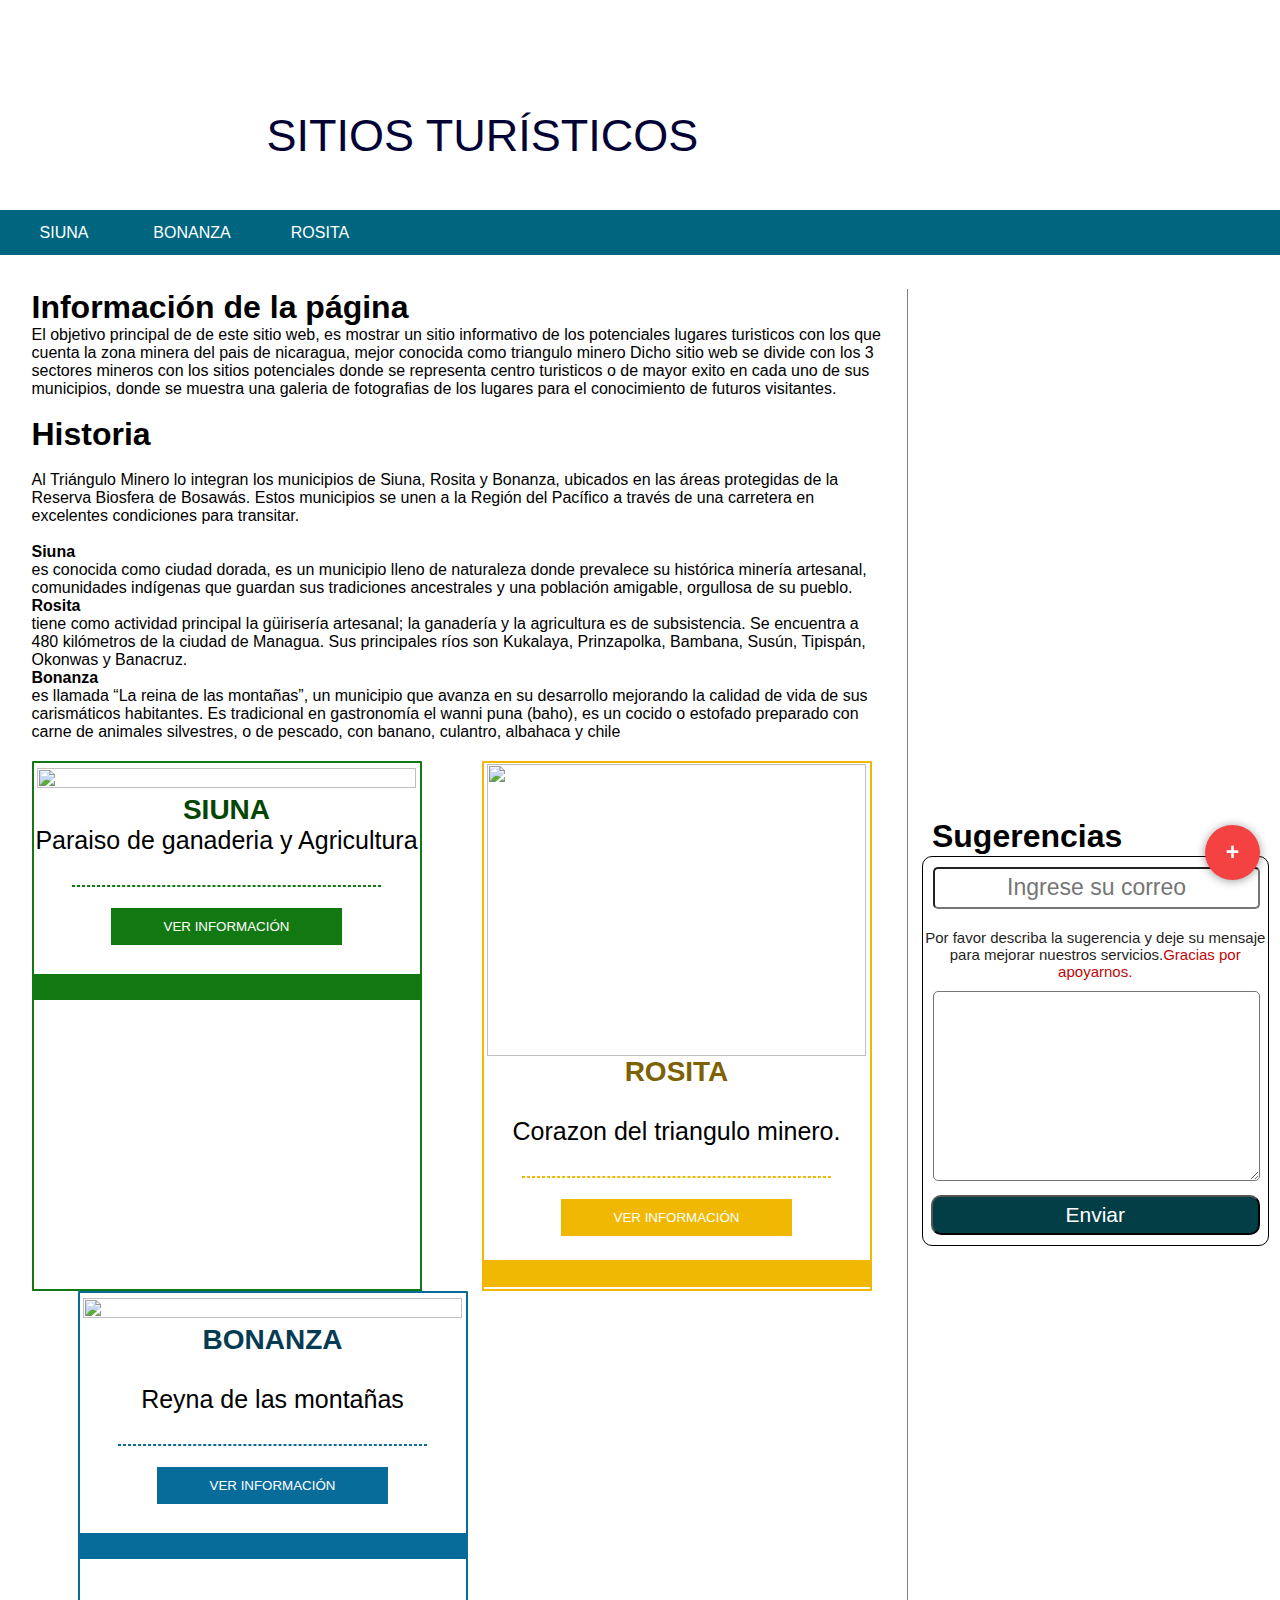
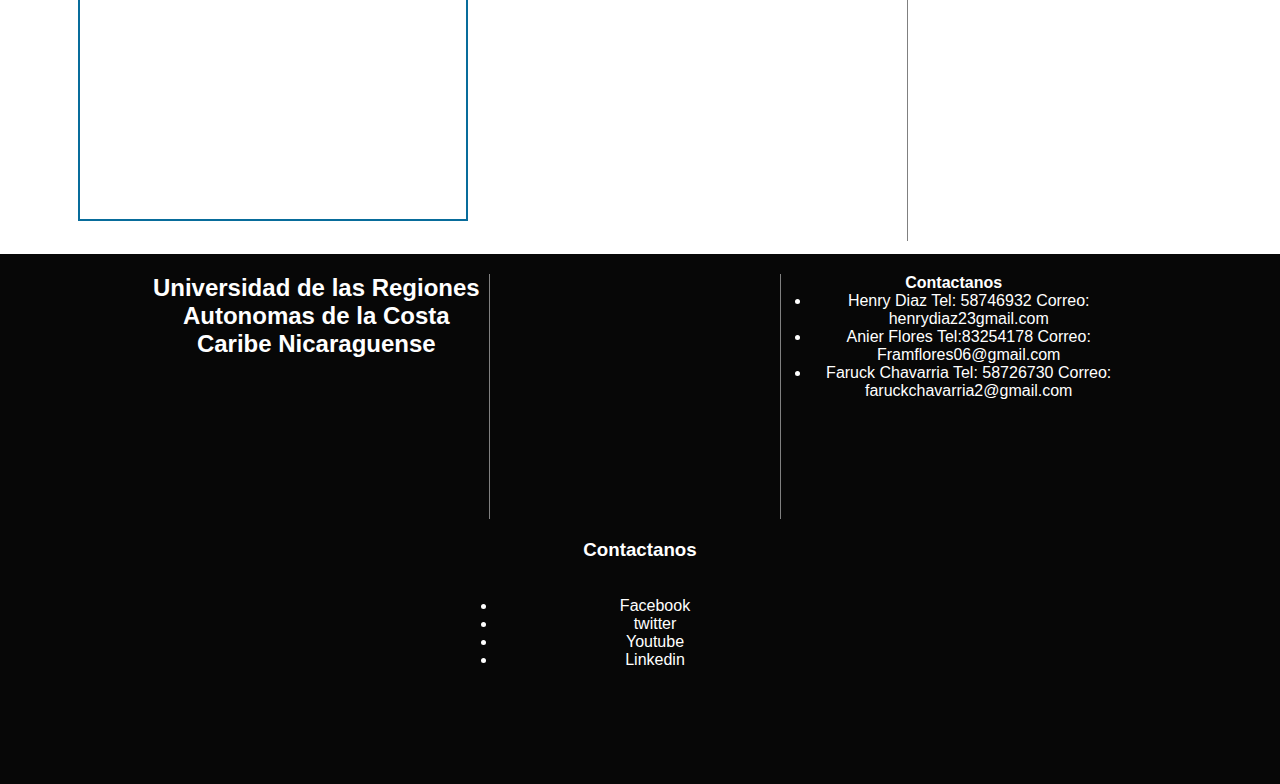
==== commit 5f463b51: "Modificaciones al formulario de sugerencias del index. Agregación de información sobre el municipio " ====
--- a/index.html
+++ b/index.html
@@ -23,11 +23,8 @@
             </nav>
         </div>
     </header>
-<<<<<<< HEAD
-=======
 <nav>
 </nav>
->>>>>>> 370e623... Sin modificaciones, solo borar un párrafo
     <article id="artc">
         <main>
             <section id="sect">
--- a/recursos/css/estilos.css
+++ b/recursos/css/estilos.css
@@ -222,7 +222,7 @@
 /*footer*/
 #footer{
     width: 100%;
-    height: 81px;
+    height: auto;
     background-color: rgb(7, 7, 7);
     margin-top: 1%;
     color: white;
@@ -239,7 +239,7 @@
     height: auto;
     border-style: solid;
     border-width: 1px;
-    margin-top: 30px;
+    margin-top: 1px;
     margin-left: 10px;
     text-align: center;
     border-radius: 10px;
@@ -272,14 +272,16 @@
     font-size: 23px;
     color: rgb(92, 92, 91);
     border-radius: 5px;
+    text-align: justify;
 }
 #sub{
-    width: 20%;
+    width: 95.50%;
     height: 40px;
     margin-bottom: 10px;
     background-color: rgb(3, 62, 70);
     color: white;
     font-size: 21px;
+    border-radius: 10px;
 }
 #gug-f{
     margin-left: 20px;
@@ -684,7 +686,7 @@
 
 .c{
     width: 90%;
-    height: 290px;
+    height: auto;
     /*background-color: rgb(7, 7, 7);*/
     margin-left: auto;
     margin-right: auto;
